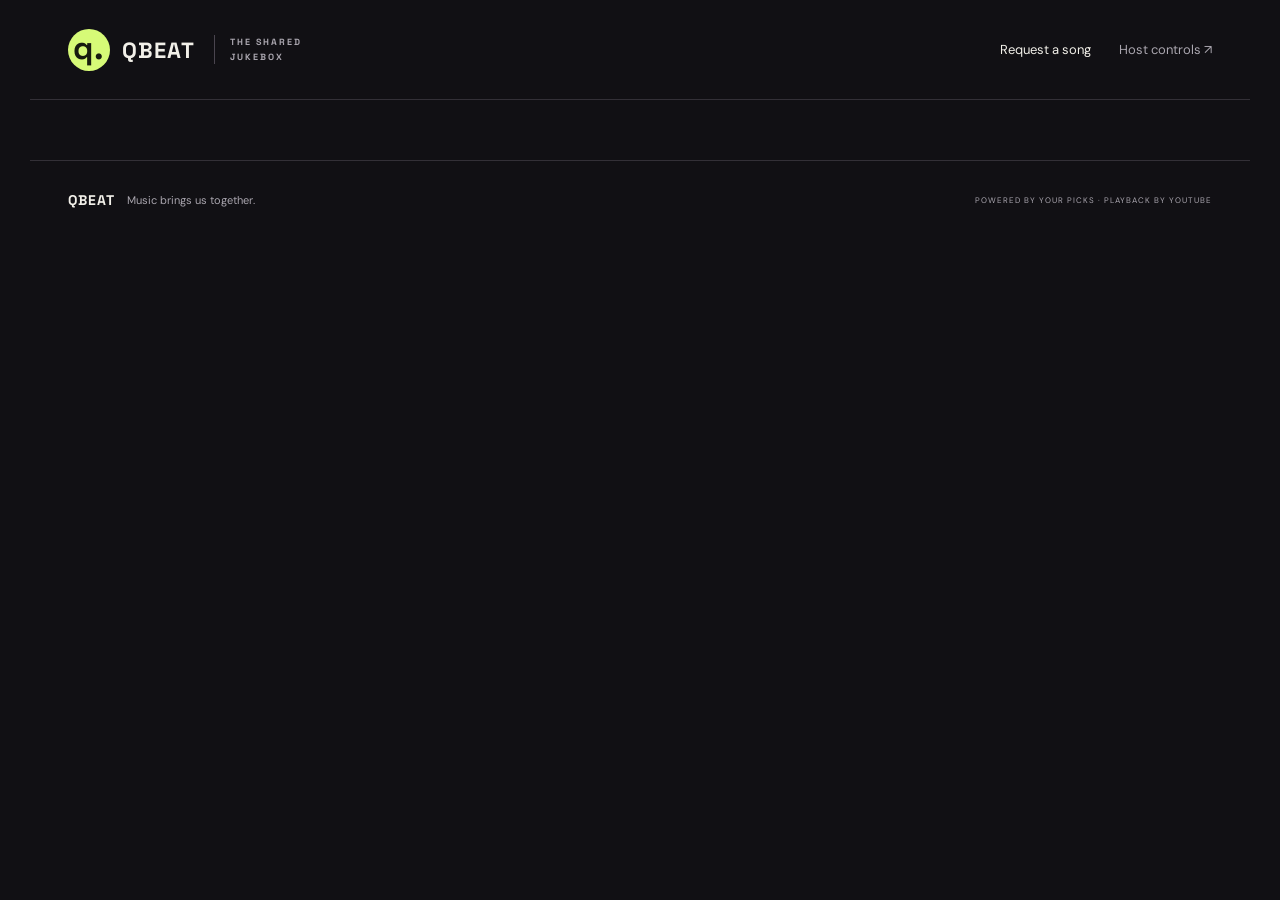
==== static/index.html @ 53f908ff "Build Qbeat shared YouTube jukebox with guest queue and TV player" ====
<!doctype html>
<html lang="en">
<head>
  <meta charset="utf-8"><meta name="viewport" content="width=device-width, initial-scale=1">
  <meta name="theme-color" content="#111014"><meta name="description" content="One room. Everyone's soundtrack. Scan, choose a song, and join the queue.">
  <title>Qbeat — The shared jukebox</title>
  <link rel="stylesheet" href="/static/style.css">
</head>
<body>
  <header><a class="brand" href="/"><span class="logo">q.</span> QBEAT<span class="brand-sub">THE SHARED JUKEBOX</span></a><nav><a href="/" id="guest-nav">Request a song</a><a href="/host" id="host-nav">Host controls ↗</a></nav></header>
  <main>
    <section id="login" class="panel login" hidden>
      <span class="eyebrow">BACKSTAGE ACCESS</span><h1>You're in control.</h1><p>Enter the host PIN to manage the queue or connect this screen as the player.</p>
      <form id="login-form"><label for="pin">Host PIN</label><input id="pin" type="password" inputmode="numeric" autocomplete="current-password" required><button>Unlock host controls ↗</button></form>
      <p id="login-error" role="alert"></p>
    </section>
    <div id="app" hidden>
      <section class="intro"><div><span class="eyebrow"><i></i> ONE ROOM. EVERYONE'S SOUNDTRACK.</span><h1 id="headline">Good company.<br><span>Great music.</span></h1><p id="intro-copy">Your next favourite song is someone's next pick.<br>Find a track, join the queue, set the mood.</p></div><div class="record-art" aria-hidden="true"><div class="record"><div class="label">QBEAT<span>33⅓ RPM</span></div></div><div class="record-caption">PASS THE AUX.<br>KEEP THE VIBE.</div></div></section>
      <div id="connection" class="notice" role="status" hidden></div>
      <div class="layout">
        <section class="primary">
          <div id="guest-content">
            <div class="section-heading"><h2>Make your pick</h2><span class="muted">01 / DISCOVER</span></div>
            <form id="search-form" class="search"><label class="sr-only" for="search">Song, artist, or YouTube link</label><input id="search" placeholder="Search a song, artist, or paste a YouTube link" required maxlength="160"><button aria-label="Search YouTube">Search ↗</button></form>
            <p id="search-hint" class="muted"></p>
            <label class="name-label" for="guest-name">Your name <span class="muted">(optional)</span><input id="guest-name" placeholder="Who’s on the decks?" maxlength="30" autocomplete="nickname"></label>
            <div id="search-status" role="status" class="muted"></div><div id="results"></div>
            <div id="welcome" class="welcome"><span class="small-record">♫</span><h3>A little you. A little everyone.</h3><p>Add a song you love. We'll play it when it's your turn.</p><div class="tags"><span>Scan the QR</span><b>→</b><span>Pick a track</span><b>→</b><span>Hear it here</span></div></div>
          </div>
          <div id="host-content" hidden>
            <div class="section-heading"><h2>Set the mood</h2><span class="muted">HOST DESK</span></div>
            <div class="controls"><button id="pause">Pause</button><button id="skip" class="secondary">Skip track →</button><button id="requests" class="secondary">Close requests</button></div>
            <p class="muted">Open the player on the TV, sign in with your host PIN, then select Start player. Keep one player screen open.</p>
            <a class="button" href="/player" target="_blank" rel="noopener">Open TV player ↗</a><button id="logout" class="text-button">Sign out</button>
          </div>
          <div id="player-content" hidden>
            <div class="section-heading"><h2>Now spinning</h2><button id="fullscreen" class="text-button">Fullscreen ⛶</button></div>
            <div class="video-box"><div id="youtube"></div><div id="player-welcome"><div class="small-record">▶</div><h3>Give the room a soundtrack.</h3><p>Connect this screen to play the shared queue.</p></div></div>
            <div class="controls"><button id="start-player">Start player ▶</button><button id="player-pause" class="secondary">Pause</button><button id="player-skip" class="secondary">Skip →</button></div>
            <p id="player-message" role="status" class="muted">Press Start player once to enable sound on this screen.</p>
          </div>
          <div class="queue-heading section-heading"><h2>Up next <span id="queue-count" class="count">0</span></h2><span class="muted">THE COLLECTIVE MIX</span></div><div id="queue"></div>
        </section>
        <aside>
          <div class="now-card panel"><span class="eyebrow"><span class="bars">▂ ▅ ▃ ▆</span> NOW PLAYING</span><img id="now-art" alt="" hidden><h3 id="now-title">The room is yours.</h3><p id="now-artist" class="muted">Add the first song to get things going.</p><div class="now-footer"><span id="player-status"><i></i> Player offline</span><span>YouTube</span></div></div>
          <div class="qr-card panel"><div><span class="eyebrow">GOOD MUSIC IS BETTER SHARED</span><h3>Bring your<br>friends into the mix.</h3></div><img src="/qr.png" alt="Scan this QR code to open the guest song request page" width="170" height="170"><p>Scan. Pick. Play.</p><a id="guest-link" href="/" class="muted">Open guest page ↗</a><button id="copy-link" class="text-button">Copy invite link</button></div>
          <p class="aside-note">Everyone gets a turn.<br>Up to 3 waiting tracks per guest.</p>
        </aside>
      </div>
    </div>
  </main>
  <footer><a class="brand" href="/">QBEAT<span class="muted">Music brings us together.</span></a><span class="muted">POWERED BY YOUR PICKS · PLAYBACK BY YOUTUBE</span></footer>
  <div id="toast" role="status" hidden></div>
  <script src="/static/app.js"></script>
</body>
</html>
---- static/style.css ----
@import url('https://fonts.googleapis.com/css2?family=DM+Sans:wght@400;500;600;700&family=Space+Grotesk:wght@400;500;600;700&display=swap');
:root{color-scheme:dark;--bg:#111014;--panel:#1a191e;--line:#333037;--ink:#f2f0e9;--muted:#aaa6af;--lime:#d6fa77;--purple:#b2a0ed}*{box-sizing:border-box}body{margin:0;background:var(--bg);color:var(--ink);font-family:'DM Sans',sans-serif;font-size:15px}a{color:inherit;text-decoration:none}button,input{font:inherit}button,.button{border:0;background:var(--lime);color:#171b0f;border-radius:9px;padding:14px 20px;cursor:pointer;font-weight:700;display:inline-block}button:hover,.button:hover{filter:brightness(1.08)}button:disabled{opacity:.5;cursor:wait}button:focus-visible,a:focus-visible,input:focus-visible{outline:2px solid var(--lime);outline-offset:4px}[hidden]{display:none!important}header,main,footer{max-width:1220px;margin:auto}header{height:100px;display:flex;align-items:center;justify-content:space-between;padding:0 38px;border-bottom:1px solid var(--line)}.brand{display:flex;align-items:center;gap:12px;font-family:'Space Grotesk',sans-serif;font-size:22px;font-weight:700;letter-spacing:1px}.logo{background:var(--lime);color:#171b0f;border-radius:50%;width:42px;height:42px;text-align:center;font-size:32px;line-height:38px}.brand-sub{font-size:9px;letter-spacing:2px;border-left:1px solid #4a454f;padding-left:15px;margin-left:7px;color:var(--muted);max-width:90px;line-height:1.6}nav{display:flex;gap:28px;font-size:13px}nav a:last-child{color:var(--muted)}main{padding:0 38px 60px}.intro{display:flex;justify-content:space-between;align-items:center;padding:55px 0 45px;min-height:340px}.eyebrow{font-size:10px;font-weight:700;letter-spacing:1.8px;color:var(--lime);display:inline-flex;align-items:center;gap:8px}i{display:inline-block;height:7px;width:7px;border-radius:50%;background:var(--lime)}h1,h2,h3{font-family:'Space Grotesk',sans-serif}h1{font-size:clamp(42px,5vw,66px);line-height:1.04;letter-spacing:-3px;margin:23px 0 20px;font-weight:500}h1 span{color:var(--purple)}.intro p{color:var(--muted);line-height:1.7;margin:0;font-size:14px}.record-art{position:relative;width:340px;margin-right:50px}.record{width:245px;height:245px;border-radius:50%;background:repeating-radial-gradient(circle,#19181d 0,#19181d 2px,#303034 3px,#17161b 4px);box-shadow:0 16px 65px #0008;display:grid;place-items:center;transform:rotate(-18deg);margin:auto;border:1px solid #454047}.label{width:104px;height:104px;border-radius:50%;background:var(--purple);color:#24202f;display:flex;flex-direction:column;justify-content:center;align-items:center;font-size:25px;font-weight:700;letter-spacing:-1px}.label:after{content:'';width:8px;height:8px;background:var(--bg);border-radius:50%;margin-top:10px}.label span{font-size:8px;letter-spacing:2px;margin-top:5px}.record-caption{position:absolute;bottom:0;right:-12px;color:var(--lime);font-size:11px;font-weight:700;letter-spacing:2px;transform:rotate(-8deg);line-height:1.6}.layout{display:grid;grid-template-columns:minmax(0,1fr) 300px;gap:40px}.primary{min-width:0}.section-heading{display:flex;align-items:center;justify-content:space-between;margin-bottom:18px}.section-heading h2{font-size:23px;letter-spacing:-.6px;margin:0}.section-heading>.muted{font-size:9px;letter-spacing:1.5px}.search{display:flex;border:1px solid #49444f;border-radius:10px;padding:6px;background:var(--panel);gap:5px}.search input{min-width:0;flex:1;border:0;background:none;color:var(--ink);padding:10px}.search button{padding:12px 15px;font-size:13px}input{border:1px solid var(--line);padding:12px;background:var(--panel);color:var(--ink);border-radius:7px}.muted{color:var(--muted)}#search-hint{font-size:12px;line-height:1.6}.name-label{font-size:12px;display:flex;align-items:center;gap:7px;margin:23px 0}.name-label input{margin-left:auto;width:52%;font-size:12px}.welcome{text-align:center;padding:40px 20px;border:1px dashed var(--line);border-radius:12px;margin-top:24px}.small-record{width:51px;height:51px;border-radius:50%;display:grid;place-items:center;background:#2c2739;color:var(--purple);margin:auto;font-size:25px}.welcome h3{font-size:21px;margin:18px 0 8px}.welcome p,.qr-card p{font-size:13px;color:var(--muted)}.tags{display:flex;justify-content:center;gap:10px;margin-top:24px;font-size:10px;color:var(--muted)}.tags span{padding:7px 10px;border:1px solid var(--line);border-radius:30px}.tags b{align-self:center;color:var(--purple)}.queue-heading{margin-top:36px}.count{font-family:'DM Sans',sans-serif;font-size:12px;color:var(--purple);padding:3px 8px;background:#2c2739;border-radius:20px;vertical-align:middle;margin-left:6px}.empty{padding:24px 10px;color:var(--muted);font-size:13px;border-top:1px solid var(--line)}.track{display:flex;align-items:center;gap:13px;padding:15px 0;border-bottom:1px solid var(--line);min-width:0}.track img{width:70px;height:48px;object-fit:cover;border-radius:6px}.track .info{flex:1;min-width:0}.track h3{font-size:14px;margin:0 0 5px;font-weight:500;line-height:1.4}.track p{font-size:11px;color:var(--muted);margin:0;line-height:1.5}.track button{font-size:12px;padding:9px 12px;flex-shrink:0}.track .number{font-size:12px;width:17px;color:var(--muted);flex-shrink:0}.panel{border:1px solid var(--line);border-radius:14px;background:var(--panel)}.now-card{padding:24px}.now-card .eyebrow{font-size:9px}.bars{letter-spacing:1px}.now-card>img{width:100%;aspect-ratio:16/9;object-fit:cover;margin-top:20px;border-radius:8px}.now-card h3{font-size:23px;letter-spacing:-.7px;line-height:1.25;margin:22px 0 8px}.now-card p{font-size:12px;line-height:1.6}.now-footer{border-top:1px solid var(--line);display:flex;justify-content:space-between;font-size:10px;padding-top:17px;margin-top:20px;color:var(--muted)}.now-footer i{width:5px;height:5px;margin-right:3px}.qr-card{margin-top:20px;padding:25px;text-align:center;background:#201d28}.qr-card .eyebrow{color:var(--purple);font-size:8px;letter-spacing:1.2px}.qr-card h3{font-size:25px;letter-spacing:-.8px;line-height:1.15;margin:15px 0 22px}.qr-card img{border-radius:9px;width:155px;height:155px}.qr-card>a{font-size:11px;display:block}.text-button{color:var(--muted);background:none;padding:12px 8px;font-size:12px}.aside-note{font-size:11px;color:var(--muted);text-align:center;line-height:1.7;margin:21px}footer{border-top:1px solid var(--line);display:flex;align-items:center;justify-content:space-between;padding:30px 38px}footer .brand{font-size:14px}footer .brand span{font-family:'DM Sans',sans-serif;font-size:11px;font-weight:400;letter-spacing:0}footer>span{font-size:8px;letter-spacing:1px}.notice{padding:15px;background:#332c19;border:1px solid #685635;border-radius:9px;font-size:13px;margin-bottom:20px}.controls{display:flex;flex-wrap:wrap;gap:10px;margin:20px 0}.secondary{background:#302b39;color:var(--ink)}#host-content>p{line-height:1.8;font-size:13px}.login{max-width:480px;padding:35px;margin:70px auto}.login h1{font-size:40px;letter-spacing:-1.5px}.login p{color:var(--muted);line-height:1.7}.login form{display:flex;flex-direction:column;gap:13px}.video-box{aspect-ratio:16/9;background:#080809;border:1px solid var(--line);position:relative;border-radius:12px;overflow:hidden}.video-box iframe{width:100%;height:100%;position:absolute;inset:0}#player-welcome{position:absolute;inset:0;display:flex;align-items:center;justify-content:center;flex-direction:column;text-align:center;padding:15px}#player-welcome .small-record{margin:0}#player-welcome h3{margin:15px 0 0}#player-welcome p{font-size:12px;color:var(--muted)}#toast{position:fixed;bottom:28px;left:50%;transform:translateX(-50%);max-width:90%;padding:15px 23px;border:1px solid var(--lime);background:#232a18;color:var(--lime);border-radius:12px;z-index:10;box-shadow:0 8px 40px #0008;font-size:14px}.sr-only{position:absolute;width:1px;height:1px;padding:0;margin:-1px;overflow:hidden;clip:rect(0,0,0,0);white-space:nowrap;border:0}.player-mode .intro{min-height:0;padding:25px 0}.player-mode .intro h1{font-size:35px;margin:12px 0;letter-spacing:-1.5px}.player-mode .intro p,.player-mode .record-art{display:none}.player-mode .layout{grid-template-columns:minmax(0,1fr) 280px}.player-mode .queue-heading{margin-top:22px}.player-mode .track{padding:10px 0}@media(min-width:1500px){.player-mode header,.player-mode main,.player-mode footer{max-width:1550px}}@media(max-width:800px){header{padding:0 22px;height:80px}.brand-sub{display:none}nav{gap:15px;font-size:11px}main{padding:0 22px 35px}.intro{padding:35px 0;min-height:280px}.record-art{width:180px;margin-right:10px}.record{width:150px;height:150px}.label{width:65px;height:65px;font-size:18px}.label span{font-size:6px}.label:after{width:6px;height:6px;margin-top:5px}.record-caption{font-size:7px;right:-8px}.layout,.player-mode .layout{grid-template-columns:minmax(0,1fr);gap:28px}aside{display:grid;grid-template-columns:1fr 1fr;gap:15px}.qr-card{margin-top:0}.aside-note{grid-column:1/-1}.now-card,.qr-card{padding:20px}.qr-card h3{font-size:22px}.qr-card img{width:130px;height:130px}footer{padding:25px 22px}footer>span{display:none}}@media(max-width:480px){.record-art{display:none}h1{font-size:52px}.intro{min-height:290px}.intro .eyebrow{font-size:8px}.search input{font-size:12px;padding:8px}.search button{padding:12px 10px;font-size:12px}.name-label{flex-wrap:wrap}.name-label input{width:100%;margin:3px 0 0}.section-heading>.muted{font-size:8px}aside{grid-template-columns:1fr}.qr-card{display:grid;grid-template-columns:1fr 120px;align-items:center;text-align:left;column-gap:10px}.qr-card img{width:120px;height:120px;grid-column:2;grid-row:1/4}.qr-card h3{margin:10px 0}.qr-card p{margin:8px 0}.qr-card .text-button{padding-left:0;text-align:left}.track{gap:9px}.track img{width:55px;height:40px}.track h3{font-size:13px}.track button{font-size:11px;padding:9px}.login{padding:23px}.login h1{font-size:33px}.tags{font-size:9px;gap:5px}.tags span{padding:7px}}
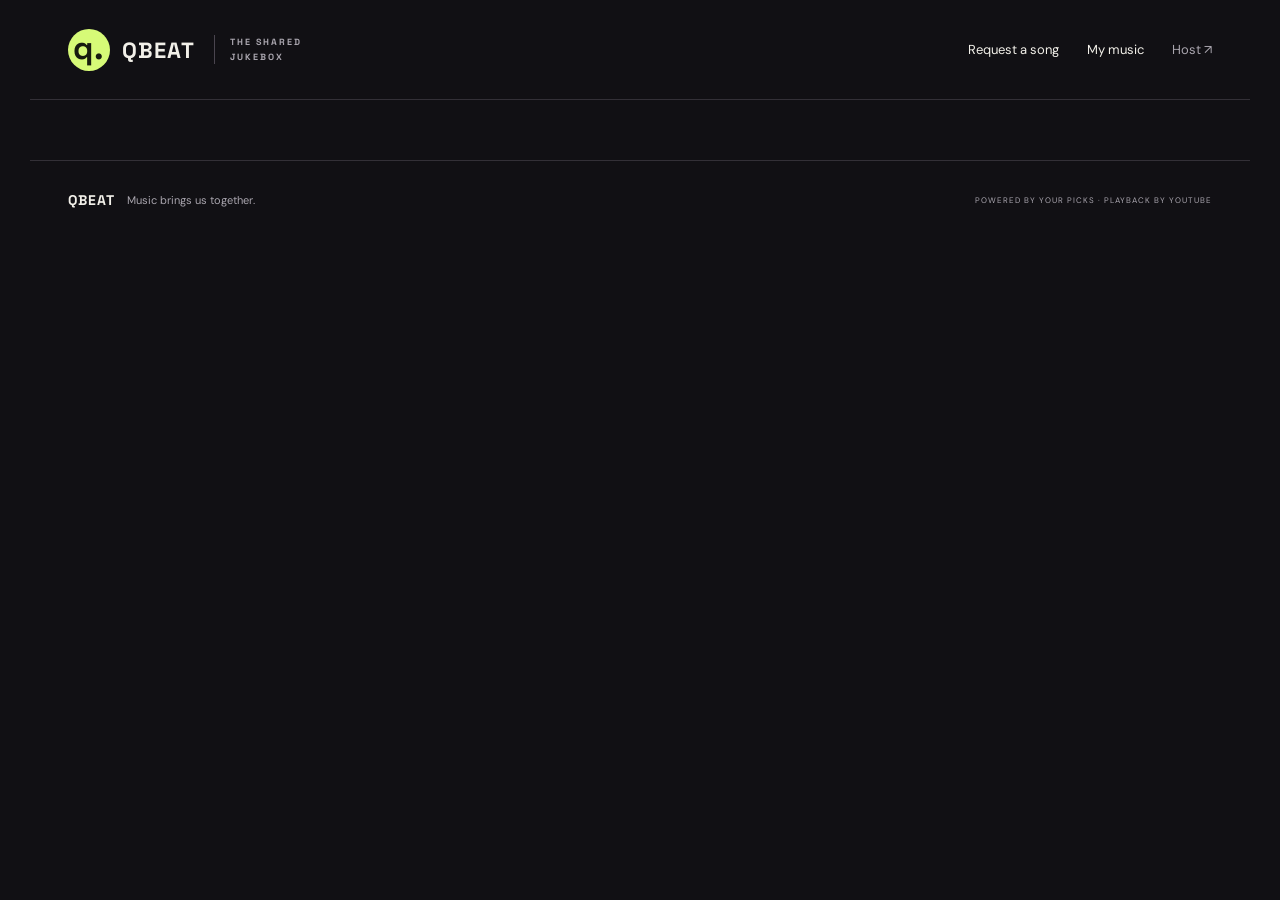
==== commit e7bb3330: "Add personal listening, paired TV accounts, karaoke search, and player options" ====
--- a/static/index.html
+++ b/static/index.html
@@ -7,7 +7,7 @@
   <link rel="stylesheet" href="/static/style.css">
 </head>
 <body>
-  <header><a class="brand" href="/"><span class="logo">q.</span> QBEAT<span class="brand-sub">THE SHARED JUKEBOX</span></a><nav><a href="/" id="guest-nav">Request a song</a><a href="/host" id="host-nav">Host controls ↗</a></nav></header>
+  <header><a class="brand" href="/"><span class="logo">q.</span> QBEAT<span class="brand-sub">THE SHARED JUKEBOX</span></a><nav><a href="/" id="guest-nav">Request a song</a><a href="https://89.167.98.40:8443/personal">My music</a><a href="/host" id="host-nav">Host ↗</a></nav></header>
   <main>
     <section id="login" class="panel login" hidden>
       <span class="eyebrow">BACKSTAGE ACCESS</span><h1>You're in control.</h1><p>Enter the host PIN to manage the queue or connect this screen as the player.</p>
@@ -23,7 +23,18 @@
             <div class="section-heading"><h2>Make your pick</h2><span class="muted">01 / DISCOVER</span></div>
             <form id="search-form" class="search"><label class="sr-only" for="search">Song, artist, or YouTube link</label><input id="search" placeholder="Search a song, artist, or paste a YouTube link" required maxlength="160"><button aria-label="Search YouTube">Search ↗</button></form>
             <p id="search-hint" class="muted"></p>
-            <label class="name-label" for="guest-name">Your name <span class="muted">(optional)</span><input id="guest-name" placeholder="Who’s on the decks?" maxlength="30" autocomplete="nickname"></label>
+            <label class="karaoke-choice"><input id="karaoke-search" type="checkbox"> Karaoke versions <span class="muted">Backing tracks with lyrics</span></label>
+            <details id="guest-profile" class="guest-profile">
+              <summary><span id="profile-avatar" class="guest-avatar">♫</span><span><strong id="profile-label">Make it yours</strong><small>Your name, colour, icon or selfie</small></span><span class="profile-edit">Edit ✎</span></summary>
+              <form id="profile-form">
+                <label class="name-label" for="guest-name">Your name <input id="guest-name" placeholder="Your name (optional)" maxlength="30" autocomplete="nickname"></label>
+                <fieldset><legend>Name colour</legend><div id="profile-colors" class="profile-options"></div></fieldset>
+                <fieldset><legend>Choose your icon</legend><div id="profile-icons" class="profile-options"></div></fieldset>
+                <div class="profile-photo-controls"><label class="button secondary" for="profile-photo">Take or choose a selfie</label><input id="profile-photo" type="file" accept="image/*" hidden><button id="remove-photo" type="button" class="text-button" hidden>Remove photo</button></div>
+                <p class="profile-privacy">Optional: your photo is visible to everyone using this queue. You can remove it here at any time.</p>
+                <button id="save-profile" type="submit">Save my style ✓</button><span id="profile-status" role="status"></span>
+              </form>
+            </details>
             <div id="search-status" role="status" class="muted"></div><div id="results"></div>
             <div id="welcome" class="welcome"><span class="small-record">♫</span><h3>A little you. A little everyone.</h3><p>Add a song you love. We'll play it when it's your turn.</p><div class="tags"><span>Scan the QR</span><b>→</b><span>Pick a track</span><b>→</b><span>Hear it here</span></div></div>
           </div>
@@ -31,12 +42,15 @@
             <div class="section-heading"><h2>Set the mood</h2><span class="muted">HOST DESK</span></div>
             <div class="controls"><button id="pause">Pause</button><button id="skip" class="secondary">Skip track →</button><button id="requests" class="secondary">Close requests</button></div>
             <p class="muted">Open the player on the TV, sign in with your host PIN, then select Start player. Keep one player screen open.</p>
-            <a class="button" href="/player" target="_blank" rel="noopener">Open TV player ↗</a><button id="logout" class="text-button">Sign out</button>
+            <a class="button" href="/player" target="_blank" rel="noopener">Open TV player ↗</a> <a class="button secondary" href="/tv-app">Get Fire TV app ↓</a><button id="logout" class="text-button">Sign out</button>
           </div>
           <div id="player-content" hidden>
             <div class="section-heading"><h2>Now spinning</h2><button id="fullscreen" class="text-button">Fullscreen ⛶</button></div>
+            <div id="track-intro" class="track-intro" hidden><div id="intro-slide"><div id="intro-avatar"></div><span class="eyebrow">THE NEXT PICK IS IN</span><h2 id="intro-name"></h2><p id="intro-track" class="muted"></p></div></div>
             <div class="video-box"><div id="youtube"></div><div id="player-welcome"><div class="small-record">▶</div><h3>Give the room a soundtrack.</h3><p>Connect this screen to play the shared queue.</p></div></div>
-            <div class="controls"><button id="start-player">Start player ▶</button><button id="player-pause" class="secondary">Pause</button><button id="player-skip" class="secondary">Skip →</button></div>
+            <div id="coming-next" class="coming-next" role="status" hidden></div>
+            <p id="video-countdown" class="video-countdown" role="timer" aria-live="off" hidden></p>
+            <div class="controls"><button id="start-player">Start player ▶</button><button id="player-pause" class="secondary">Pause</button><button id="player-skip" class="secondary">Skip →</button><button id="captions" class="secondary" aria-pressed="false">Subtitles: off</button><button id="tv-mode" class="secondary">TV mode ⛶</button><button id="compact-player" class="secondary" aria-pressed="false">Compact player</button><button id="countdown-toggle" class="secondary" aria-pressed="false">Countdown: off</button></div>
             <p id="player-message" role="status" class="muted">Press Start player once to enable sound on this screen.</p>
           </div>
           <div class="queue-heading section-heading"><h2>Up next <span id="queue-count" class="count">0</span></h2><span class="muted">THE COLLECTIVE MIX</span></div><div id="queue"></div>
--- a/static/style.css
+++ b/static/style.css
@@ -1,2 +1,52 @@
 @import url('https://fonts.googleapis.com/css2?family=DM+Sans:wght@400;500;600;700&family=Space+Grotesk:wght@400;500;600;700&display=swap');
 :root{color-scheme:dark;--bg:#111014;--panel:#1a191e;--line:#333037;--ink:#f2f0e9;--muted:#aaa6af;--lime:#d6fa77;--purple:#b2a0ed}*{box-sizing:border-box}body{margin:0;background:var(--bg);color:var(--ink);font-family:'DM Sans',sans-serif;font-size:15px}a{color:inherit;text-decoration:none}button,input{font:inherit}button,.button{border:0;background:var(--lime);color:#171b0f;border-radius:9px;padding:14px 20px;cursor:pointer;font-weight:700;display:inline-block}button:hover,.button:hover{filter:brightness(1.08)}button:disabled{opacity:.5;cursor:wait}button:focus-visible,a:focus-visible,input:focus-visible{outline:2px solid var(--lime);outline-offset:4px}[hidden]{display:none!important}header,main,footer{max-width:1220px;margin:auto}header{height:100px;display:flex;align-items:center;justify-content:space-between;padding:0 38px;border-bottom:1px solid var(--line)}.brand{display:flex;align-items:center;gap:12px;font-family:'Space Grotesk',sans-serif;font-size:22px;font-weight:700;letter-spacing:1px}.logo{background:var(--lime);color:#171b0f;border-radius:50%;width:42px;height:42px;text-align:center;font-size:32px;line-height:38px}.brand-sub{font-size:9px;letter-spacing:2px;border-left:1px solid #4a454f;padding-left:15px;margin-left:7px;color:var(--muted);max-width:90px;line-height:1.6}nav{display:flex;gap:28px;font-size:13px}nav a:last-child{color:var(--muted)}main{padding:0 38px 60px}.intro{display:flex;justify-content:space-between;align-items:center;padding:55px 0 45px;min-height:340px}.eyebrow{font-size:10px;font-weight:700;letter-spacing:1.8px;color:var(--lime);display:inline-flex;align-items:center;gap:8px}i{display:inline-block;height:7px;width:7px;border-radius:50%;background:var(--lime)}h1,h2,h3{font-family:'Space Grotesk',sans-serif}h1{font-size:clamp(42px,5vw,66px);line-height:1.04;letter-spacing:-3px;margin:23px 0 20px;font-weight:500}h1 span{color:var(--purple)}.intro p{color:var(--muted);line-height:1.7;margin:0;font-size:14px}.record-art{position:relative;width:340px;margin-right:50px}.record{width:245px;height:245px;border-radius:50%;background:repeating-radial-gradient(circle,#19181d 0,#19181d 2px,#303034 3px,#17161b 4px);box-shadow:0 16px 65px #0008;display:grid;place-items:center;transform:rotate(-18deg);margin:auto;border:1px solid #454047}.label{width:104px;height:104px;border-radius:50%;background:var(--purple);color:#24202f;display:flex;flex-direction:column;justify-content:center;align-items:center;font-size:25px;font-weight:700;letter-spacing:-1px}.label:after{content:'';width:8px;height:8px;background:var(--bg);border-radius:50%;margin-top:10px}.label span{font-size:8px;letter-spacing:2px;margin-top:5px}.record-caption{position:absolute;bottom:0;right:-12px;color:var(--lime);font-size:11px;font-weight:700;letter-spacing:2px;transform:rotate(-8deg);line-height:1.6}.layout{display:grid;grid-template-columns:minmax(0,1fr) 300px;gap:40px}.primary{min-width:0}.section-heading{display:flex;align-items:center;justify-content:space-between;margin-bottom:18px}.section-heading h2{font-size:23px;letter-spacing:-.6px;margin:0}.section-heading>.muted{font-size:9px;letter-spacing:1.5px}.search{display:flex;border:1px solid #49444f;border-radius:10px;padding:6px;background:var(--panel);gap:5px}.search input{min-width:0;flex:1;border:0;background:none;color:var(--ink);padding:10px}.search button{padding:12px 15px;font-size:13px}input{border:1px solid var(--line);padding:12px;background:var(--panel);color:var(--ink);border-radius:7px}.muted{color:var(--muted)}#search-hint{font-size:12px;line-height:1.6}.name-label{font-size:12px;display:flex;align-items:center;gap:7px;margin:23px 0}.name-label input{margin-left:auto;width:52%;font-size:12px}.welcome{text-align:center;padding:40px 20px;border:1px dashed var(--line);border-radius:12px;margin-top:24px}.small-record{width:51px;height:51px;border-radius:50%;display:grid;place-items:center;background:#2c2739;color:var(--purple);margin:auto;font-size:25px}.welcome h3{font-size:21px;margin:18px 0 8px}.welcome p,.qr-card p{font-size:13px;color:var(--muted)}.tags{display:flex;justify-content:center;gap:10px;margin-top:24px;font-size:10px;color:var(--muted)}.tags span{padding:7px 10px;border:1px solid var(--line);border-radius:30px}.tags b{align-self:center;color:var(--purple)}.queue-heading{margin-top:36px}.count{font-family:'DM Sans',sans-serif;font-size:12px;color:var(--purple);padding:3px 8px;background:#2c2739;border-radius:20px;vertical-align:middle;margin-left:6px}.empty{padding:24px 10px;color:var(--muted);font-size:13px;border-top:1px solid var(--line)}.track{display:flex;align-items:center;gap:13px;padding:15px 0;border-bottom:1px solid var(--line);min-width:0}.track img{width:70px;height:48px;object-fit:cover;border-radius:6px}.track .info{flex:1;min-width:0}.track h3{font-size:14px;margin:0 0 5px;font-weight:500;line-height:1.4}.track p{font-size:11px;color:var(--muted);margin:0;line-height:1.5}.track button{font-size:12px;padding:9px 12px;flex-shrink:0}.track .number{font-size:12px;width:17px;color:var(--muted);flex-shrink:0}.panel{border:1px solid var(--line);border-radius:14px;background:var(--panel)}.now-card{padding:24px}.now-card .eyebrow{font-size:9px}.bars{letter-spacing:1px}.now-card>img{width:100%;aspect-ratio:16/9;object-fit:cover;margin-top:20px;border-radius:8px}.now-card h3{font-size:23px;letter-spacing:-.7px;line-height:1.25;margin:22px 0 8px}.now-card p{font-size:12px;line-height:1.6}.now-footer{border-top:1px solid var(--line);display:flex;justify-content:space-between;font-size:10px;padding-top:17px;margin-top:20px;color:var(--muted)}.now-footer i{width:5px;height:5px;margin-right:3px}.qr-card{margin-top:20px;padding:25px;text-align:center;background:#201d28}.qr-card .eyebrow{color:var(--purple);font-size:8px;letter-spacing:1.2px}.qr-card h3{font-size:25px;letter-spacing:-.8px;line-height:1.15;margin:15px 0 22px}.qr-card img{border-radius:9px;width:155px;height:155px}.qr-card>a{font-size:11px;display:block}.text-button{color:var(--muted);background:none;padding:12px 8px;font-size:12px}.aside-note{font-size:11px;color:var(--muted);text-align:center;line-height:1.7;margin:21px}footer{border-top:1px solid var(--line);display:flex;align-items:center;justify-content:space-between;padding:30px 38px}footer .brand{font-size:14px}footer .brand span{font-family:'DM Sans',sans-serif;font-size:11px;font-weight:400;letter-spacing:0}footer>span{font-size:8px;letter-spacing:1px}.notice{padding:15px;background:#332c19;border:1px solid #685635;border-radius:9px;font-size:13px;margin-bottom:20px}.controls{display:flex;flex-wrap:wrap;gap:10px;margin:20px 0}.secondary{background:#302b39;color:var(--ink)}#host-content>p{line-height:1.8;font-size:13px}.login{max-width:480px;padding:35px;margin:70px auto}.login h1{font-size:40px;letter-spacing:-1.5px}.login p{color:var(--muted);line-height:1.7}.login form{display:flex;flex-direction:column;gap:13px}.video-box{aspect-ratio:16/9;background:#080809;border:1px solid var(--line);position:relative;border-radius:12px;overflow:hidden}.video-box iframe{width:100%;height:100%;position:absolute;inset:0}#player-welcome{position:absolute;inset:0;display:flex;align-items:center;justify-content:center;flex-direction:column;text-align:center;padding:15px}#player-welcome .small-record{margin:0}#player-welcome h3{margin:15px 0 0}#player-welcome p{font-size:12px;color:var(--muted)}#toast{position:fixed;bottom:28px;left:50%;transform:translateX(-50%);max-width:90%;padding:15px 23px;border:1px solid var(--lime);background:#232a18;color:var(--lime);border-radius:12px;z-index:10;box-shadow:0 8px 40px #0008;font-size:14px}.sr-only{position:absolute;width:1px;height:1px;padding:0;margin:-1px;overflow:hidden;clip:rect(0,0,0,0);white-space:nowrap;border:0}.player-mode .intro{min-height:0;padding:25px 0}.player-mode .intro h1{font-size:35px;margin:12px 0;letter-spacing:-1.5px}.player-mode .intro p,.player-mode .record-art{display:none}.player-mode .layout{grid-template-columns:minmax(0,1fr) 280px}.player-mode .queue-heading{margin-top:22px}.player-mode .track{padding:10px 0}@media(min-width:1500px){.player-mode header,.player-mode main,.player-mode footer{max-width:1550px}}@media(max-width:800px){header{padding:0 22px;height:80px}.brand-sub{display:none}nav{gap:15px;font-size:11px}main{padding:0 22px 35px}.intro{padding:35px 0;min-height:280px}.record-art{width:180px;margin-right:10px}.record{width:150px;height:150px}.label{width:65px;height:65px;font-size:18px}.label span{font-size:6px}.label:after{width:6px;height:6px;margin-top:5px}.record-caption{font-size:7px;right:-8px}.layout,.player-mode .layout{grid-template-columns:minmax(0,1fr);gap:28px}aside{display:grid;grid-template-columns:1fr 1fr;gap:15px}.qr-card{margin-top:0}.aside-note{grid-column:1/-1}.now-card,.qr-card{padding:20px}.qr-card h3{font-size:22px}.qr-card img{width:130px;height:130px}footer{padding:25px 22px}footer>span{display:none}}@media(max-width:480px){.record-art{display:none}h1{font-size:52px}.intro{min-height:290px}.intro .eyebrow{font-size:8px}.search input{font-size:12px;padding:8px}.search button{padding:12px 10px;font-size:12px}.name-label{flex-wrap:wrap}.name-label input{width:100%;margin:3px 0 0}.section-heading>.muted{font-size:8px}aside{grid-template-columns:1fr}.qr-card{display:grid;grid-template-columns:1fr 120px;align-items:center;text-align:left;column-gap:10px}.qr-card img{width:120px;height:120px;grid-column:2;grid-row:1/4}.qr-card h3{margin:10px 0}.qr-card p{margin:8px 0}.qr-card .text-button{padding-left:0;text-align:left}.track{gap:9px}.track img{width:55px;height:40px}.track h3{font-size:13px}.track button{font-size:11px;padding:9px}.login{padding:23px}.login h1{font-size:33px}.tags{font-size:9px;gap:5px}.tags span{padding:7px}}
+
+/* TV stage keeps Qbeat information outside the YouTube player. */
+.coming-next{padding:15px 18px;background:#282234;color:var(--lime);font-family:'Space Grotesk',sans-serif;font-size:18px;line-height:1.4;overflow-wrap:anywhere;border-radius:8px;margin-top:10px}
+.tv-stage header,.tv-stage footer,.tv-stage .intro,.tv-stage aside,.tv-stage .queue-heading,.tv-stage #queue,.tv-stage #connection,.tv-stage #player-content>.section-heading{display:none!important}
+.tv-stage main{max-width:none;padding:0;height:100dvh}
+.tv-stage .layout{display:block;height:100dvh}
+.tv-stage .primary{height:100%}
+.tv-stage #player-content{height:100%;display:flex;flex-direction:column}
+.tv-stage .video-box{flex:1;min-height:200px;aspect-ratio:auto;border:0;border-radius:0}
+.tv-stage .controls{margin:0;padding:6px 12px;gap:8px;justify-content:center;background:#111014}
+.tv-stage .controls button{font-size:12px;padding:8px 13px}
+.tv-stage #player-message{margin:0;padding:4px 12px;font-size:11px;text-align:center}
+.tv-stage .coming-next{margin:0;border-radius:0}
+/* Inputs remain at least 16px so iOS doesn't zoom when they receive focus. */
+@media(max-width:800px){
+ html,body{max-width:100%;width:100%;-webkit-text-size-adjust:100%}
+ header{padding:0 16px;height:64px;gap:12px}header .brand{font-size:19px;gap:8px}.logo{width:35px;height:35px;font-size:28px;line-height:32px}nav{min-width:0;gap:12px}
+ input,.search input,.name-label input{font-size:16px}
+ main{padding:0 16px 24px}.track .info{overflow-wrap:anywhere}.track h3{display:-webkit-box;-webkit-line-clamp:2;-webkit-box-orient:vertical;overflow:hidden}
+ .guest-mode #guest-nav{display:none}.guest-mode .intro{padding:18px 0;min-height:0}.guest-mode .intro .eyebrow{font-size:8px;letter-spacing:1px}.guest-mode .intro h1{font-size:29px;letter-spacing:-1px;line-height:1.15;margin:10px 0 0}.guest-mode .intro h1 br{display:none}.guest-mode .intro h1 span{margin-left:7px}.guest-mode .intro p,.guest-mode .record-art{display:none}
+ .guest-mode .layout{display:flex;flex-direction:column;gap:16px}.guest-mode .primary{display:contents}.guest-mode aside{order:0;display:block}.guest-mode #guest-content{order:1}.guest-mode .queue-heading{order:2;margin:5px 0 0}.guest-mode #queue{order:3}
+ .guest-mode:not(.has-track) aside{display:none}.guest-mode aside .qr-card,.guest-mode .aside-note,.guest-mode #now-art{display:none!important}
+ .guest-mode .now-card{padding:12px 14px}.guest-mode .now-card h3{font-size:16px;margin:8px 0 5px;line-height:1.25;display:-webkit-box;-webkit-line-clamp:2;-webkit-box-orient:vertical;overflow:hidden}.guest-mode .now-card p{margin:0;font-size:11px}.guest-mode .now-footer{margin-top:8px;padding-top:8px}.guest-mode .now-card .eyebrow{font-size:8px}
+ .guest-mode .section-heading{margin-bottom:12px}.guest-mode .section-heading h2{font-size:21px}.guest-mode #search-hint{font-size:11px;margin:8px 0;line-height:1.5}.guest-mode .search{padding:4px}.guest-mode .search input{padding:9px 7px}.guest-mode .search button{font-size:12px;padding:10px 12px}
+ .guest-mode .name-label{margin:12px 0;display:flex;flex-wrap:nowrap;font-size:11px}.guest-mode .name-label input{width:54%;margin:0 0 0 auto;padding:9px 10px}.guest-mode .name-label>.muted{display:none}
+ .guest-mode .welcome{padding:18px 12px;margin-top:12px}.guest-mode .welcome .small-record,.guest-mode .welcome .tags{display:none}.guest-mode .welcome h3{font-size:17px;margin:0 0 6px}.guest-mode .welcome p{margin:0;font-size:12px}.guest-mode footer{padding:20px 16px}.guest-mode #connection{font-size:11px;padding:10px;margin-bottom:12px}
+ .guest-mode #search-status{font-size:12px;line-height:1.6;overflow-wrap:anywhere}
+}
+@media(max-width:360px){.guest-mode .intro h1{font-size:25px}.search button{padding:10px}.guest-mode .name-label input{width:60%}nav{font-size:10px}.track .number{width:14px}.track img{width:48px}.track button{padding:8px}}
+
+.guest-profile{margin:16px 0;border:1px solid var(--line);border-radius:10px;background:var(--panel)}
+.guest-profile>summary{display:flex;align-items:center;gap:11px;padding:12px;cursor:pointer;list-style:none;font-size:13px}.guest-profile summary::-webkit-details-marker{display:none}.guest-profile summary strong{font-weight:600}.guest-profile summary small{display:block;font-size:10px;color:var(--muted);margin-top:3px}.profile-edit{margin-left:auto;color:var(--purple);font-size:11px;white-space:nowrap}
+.guest-profile form{padding:0 14px 14px}.guest-profile .name-label{margin:6px 0 14px}.guest-profile fieldset{border:0;margin:12px 0;padding:0}.guest-profile legend{font-size:12px;color:var(--muted);padding:0;margin-bottom:10px}.profile-options{display:flex;gap:8px;flex-wrap:wrap}.profile-options label{cursor:pointer;position:relative}.profile-options input{position:absolute;opacity:0;width:1px;height:1px}.color-choice>span{width:30px;height:30px;display:block;border-radius:50%;border:3px solid var(--panel);outline:2px solid transparent}.profile-options input:checked+span,.profile-options input:focus-visible+span{outline:2px solid var(--ink)}.icon-choice>span{width:36px;height:36px;display:grid;place-items:center;background:#302b39;border-radius:7px;font-size:21px;outline:2px solid transparent}.profile-photo-controls{display:flex;align-items:center;gap:8px;flex-wrap:wrap}.profile-photo-controls .button{font-size:12px;padding:11px 13px}.profile-privacy{font-size:10px;color:var(--muted);line-height:1.6;margin:10px 0}.guest-avatar{width:36px;height:36px;border-radius:50%;display:inline-flex;align-items:center;justify-content:center;background:#302b39;overflow:hidden;flex-shrink:0;font-size:21px}.guest-avatar img{width:100%;height:100%;object-fit:cover}.guest-avatar.tiny,.track img.guest-avatar.tiny{width:22px;height:22px;border-radius:50%;font-size:14px;object-fit:cover;vertical-align:middle}.track .picked-by{display:flex;align-items:center;gap:6px;margin-top:5px}.picked-by strong{font-weight:600}.guest-profile #save-profile{font-size:12px;padding:11px 14px}#profile-status{display:inline-block;font-size:11px;margin:8px;color:var(--muted);line-height:1.5}
+@media(max-width:800px){.guest-mode .guest-profile{margin:12px 0}.guest-mode .guest-profile>summary{padding:10px}.guest-mode .guest-profile .name-label input{font-size:16px}.guest-mode .guest-profile .name-label{margin:10px 0 15px}.profile-options{gap:9px}}
+
+.source-title{display:block;color:var(--muted);font-size:10px;line-height:1.5;margin-top:5px;overflow-wrap:anywhere}
+.compact-view .video-box{width:356px;max-width:100%;height:200px;min-height:200px;aspect-ratio:auto;flex:none;margin:0 auto}
+.compact-view #player-content>.section-heading h2{font-size:30px}
+.compact-view.tv-stage #player-content{justify-content:center;gap:18px}.compact-view.tv-stage .video-box{flex:none;width:356px;height:200px;min-height:200px}.compact-view.tv-stage #player-content>.section-heading{display:flex!important;justify-content:center}
+@media(max-width:800px){header nav{font-size:11px;gap:12px}.guest-mode header .brand{font-size:18px;gap:7px}.compact-view .video-box{width:min(356px,100%);height:200px}}
+
+.track-intro{min-height:300px;background:#201b2b;display:grid;place-items:center;text-align:center;overflow:hidden;border-radius:12px;padding:24px}.track-intro h2{font-size:32px;margin:14px 0}.track-intro p{font-size:15px}.track-intro #intro-avatar{width:130px;height:130px;border-radius:50%;display:grid;place-items:center;margin:0 auto 18px;background:#352b46;font-size:70px;overflow:hidden}.track-intro img{width:100%;height:100%;object-fit:cover}.track-intro #intro-slide{animation:picked-by-slide 2s ease-in-out both}.tv-stage .track-intro{flex:1;border-radius:0;min-height:200px}.guest-profile>summary>#profile-avatar{order:2}.guest-profile>summary>.profile-edit{order:3}
++@keyframes picked-by-slide{0%{transform:translateX(110vw);opacity:0}18%,82%{transform:translateX(0);opacity:1}100%{transform:translateX(-110vw);opacity:0}}
++@media(prefers-reduced-motion:reduce){.track-intro #intro-slide{animation:none}}
+
+.karaoke-choice{display:flex;align-items:center;gap:7px;font-size:12px;margin:10px 0;flex-wrap:wrap}.karaoke-choice input{width:17px;height:17px;accent-color:var(--lime);padding:0}.karaoke-choice .muted{font-size:10px}
+
+.video-countdown{font-family:'Space Grotesk',sans-serif;font-variant-numeric:tabular-nums;color:var(--lime);font-size:18px;text-align:right;padding:7px 14px;margin:0}.tv-stage .video-countdown{background:var(--bg)}
+
+.track-duration{display:inline-block;margin-top:5px;padding:3px 7px;border:1px solid var(--line);border-radius:5px;color:var(--lime);font-family:'Space Grotesk',sans-serif;font-variant-numeric:tabular-nums;font-size:11px;line-height:1.2}
